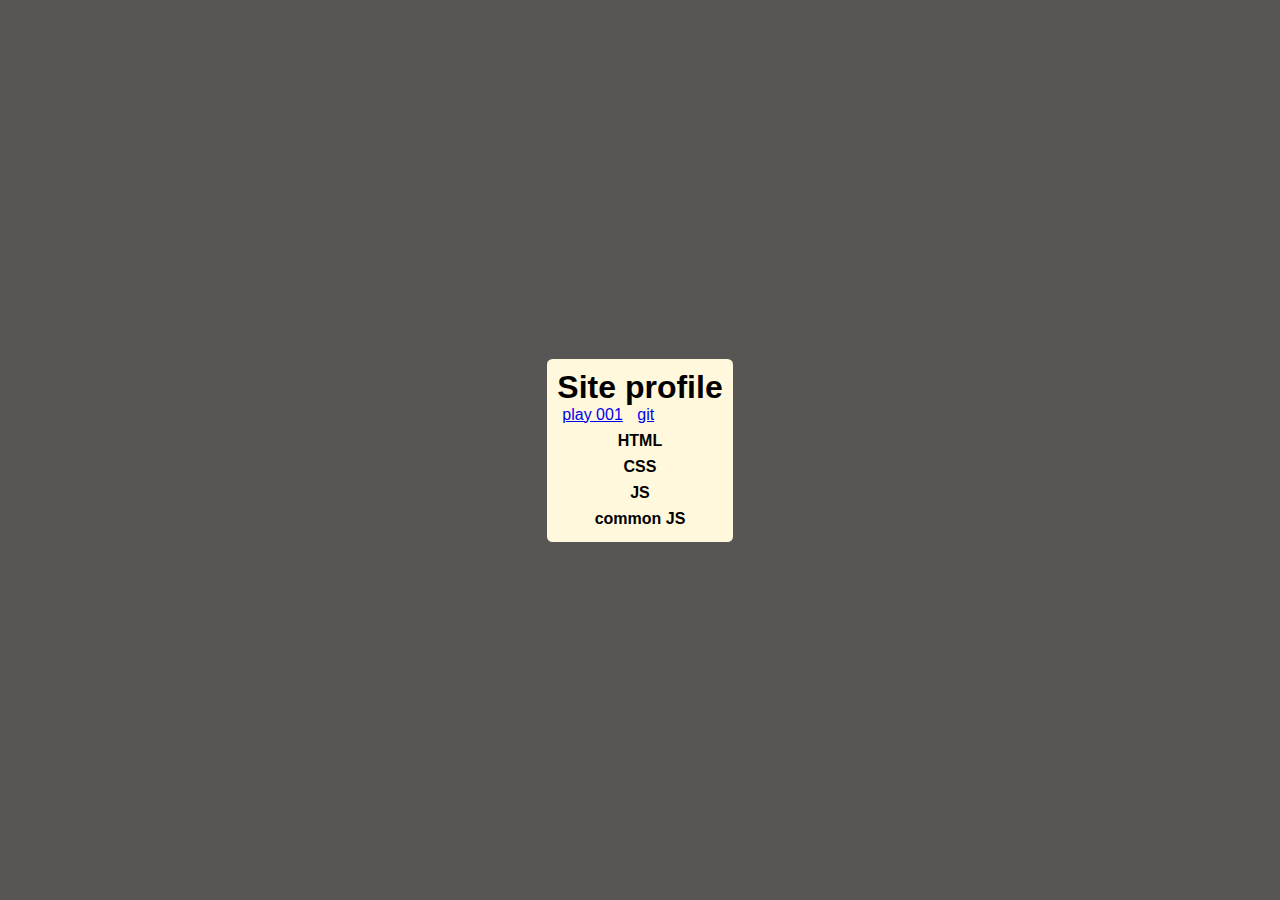
==== play001/siteprofile/index.html @ 616e72ba "site profile shows sources" ====
<!DOCTYPE html>
<html lang="en">
  <head>
    <meta charset="UTF-8">
    <title>PLAY 001 - site profile</title>
    <link href=../style.css rel=stylesheet>
    <script src=../_common/JS/request.js></script>
    <script src=../_common/JS/shorts.js></script>

  </head>
  <body>
    <div id=body>
      <h1>Site profile</h1>
      <nav>
        <a href=..>play 001</a>
        <a href=https://github.com/UniBreakfast/play001>git</a>
      </nav>
      <section>
        <article>
          <h4>HTML</h4>
          <pre id=html></pre>
        </article>
        <article>
          <h4>CSS</h4>
          <pre id=css></pre>
        </article>
        <article>
          <h4>JS</h4>
          <pre id=js></pre>
        </article>
        <article>
          <h4>common JS</h4>
          <pre id=comjs></pre>
        </article>
      </section>

    </div>

    <script>
      request('GET','../index.html', data => { byId('html').innerText = data })
      request('GET','../style.css', data => { byId('css').innerText = data })
      request('GET','../script.js', data => { byId('js').innerText = data })
      request('GET','../_common/JS/request.js', data =>
              { byId('comjs').innerText += data+'\n\n' })
      request('GET','../_common/JS/shorts.js', data =>
              { byId('comjs').innerText += data+'\n\n' })
    </script>
  </body>
</html>
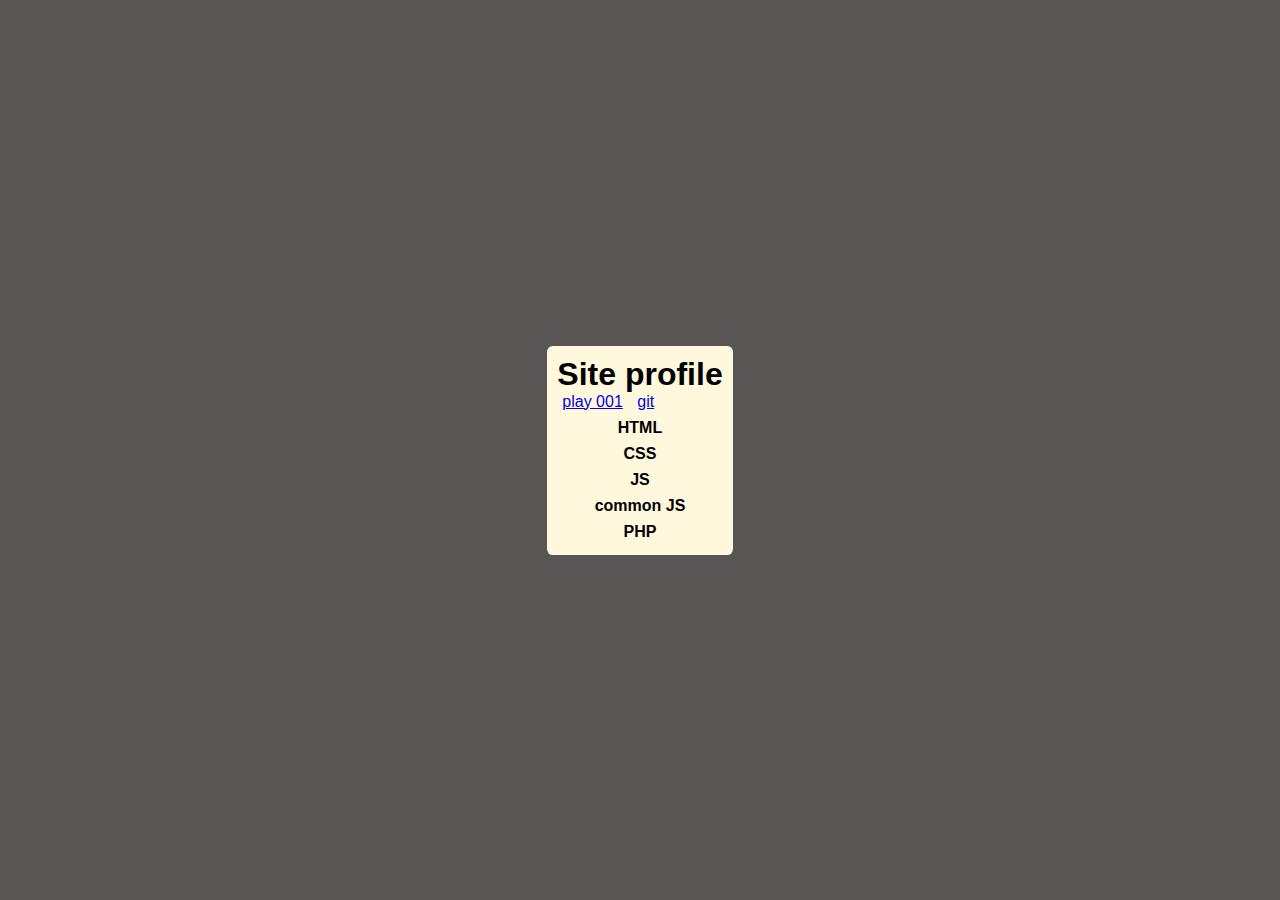
==== commit 86feb572: "broken wip" ====
--- a/play001/siteprofile/index.html
+++ b/play001/siteprofile/index.html
@@ -4,8 +4,9 @@
     <meta charset="UTF-8">
     <title>PLAY 001 - site profile</title>
     <link href=../style.css rel=stylesheet>
-    <script src=../_common/JS/request.js></script>
-    <script src=../_common/JS/shorts.js></script>
+    <script src=../_Common/ommon/JS/shorts.js></script>
+    <script src=../_Common/JS/request.js></script>
+    <script src=../_Common/JS/cookies.js></script>
 
   </head>
   <body>
@@ -16,34 +17,27 @@
         <a href=https://github.com/UniBreakfast/play001>git</a>
       </nav>
       <section>
-        <article>
-          <h4>HTML</h4>
-          <pre id=html></pre>
-        </article>
-        <article>
-          <h4>CSS</h4>
-          <pre id=css></pre>
-        </article>
-        <article>
-          <h4>JS</h4>
-          <pre id=js></pre>
-        </article>
-        <article>
-          <h4>common JS</h4>
-          <pre id=comjs></pre>
-        </article>
+        <article> <h4>HTML</h4>      <pre id=html></pre>  </article>
+        <article> <h4>CSS</h4>       <pre id=css></pre>   </article>
+        <article> <h4>JS</h4>        <pre id=js></pre>    </article>
+        <article> <h4>common JS</h4> <pre id=comjs></pre> </article>
+        <article> <h4>PHP</h4>       <pre id=php></pre>   </article>
       </section>
 
     </div>
 
     <script>
-      request('GET','../index.html', data => { byId('html').innerText = data })
-      request('GET','../style.css', data => { byId('css').innerText = data })
-      request('GET','../script.js', data => { byId('js').innerText = data })
-      request('GET','../_common/JS/request.js', data =>
-              { byId('comjs').innerText += data+'\n\n' })
-      request('GET','../_common/JS/shorts.js', data =>
-              { byId('comjs').innerText += data+'\n\n' })
+      function insertPreCode(from, to) {
+        request('GET', from, data =>
+                { byId(to).innerText += data+'\n\n' }, mur,_,_,_, true) }
+      insertPreCode('../index.html', 'html')
+      insertPreCode('../style.css', 'css')
+      insertPreCode('../script.js', 'js')
+      insertPreCode('../_common/JS/request.js', 'comjs')
+      insertPreCode('../_common/JS/shorts.js', 'comjs')
+      insertPreCode('https://raw.githubusercontent.com/UniBreakfast/play001'+
+                    '/master/play001/process.php', 'php')
+
     </script>
   </body>
 </html>
